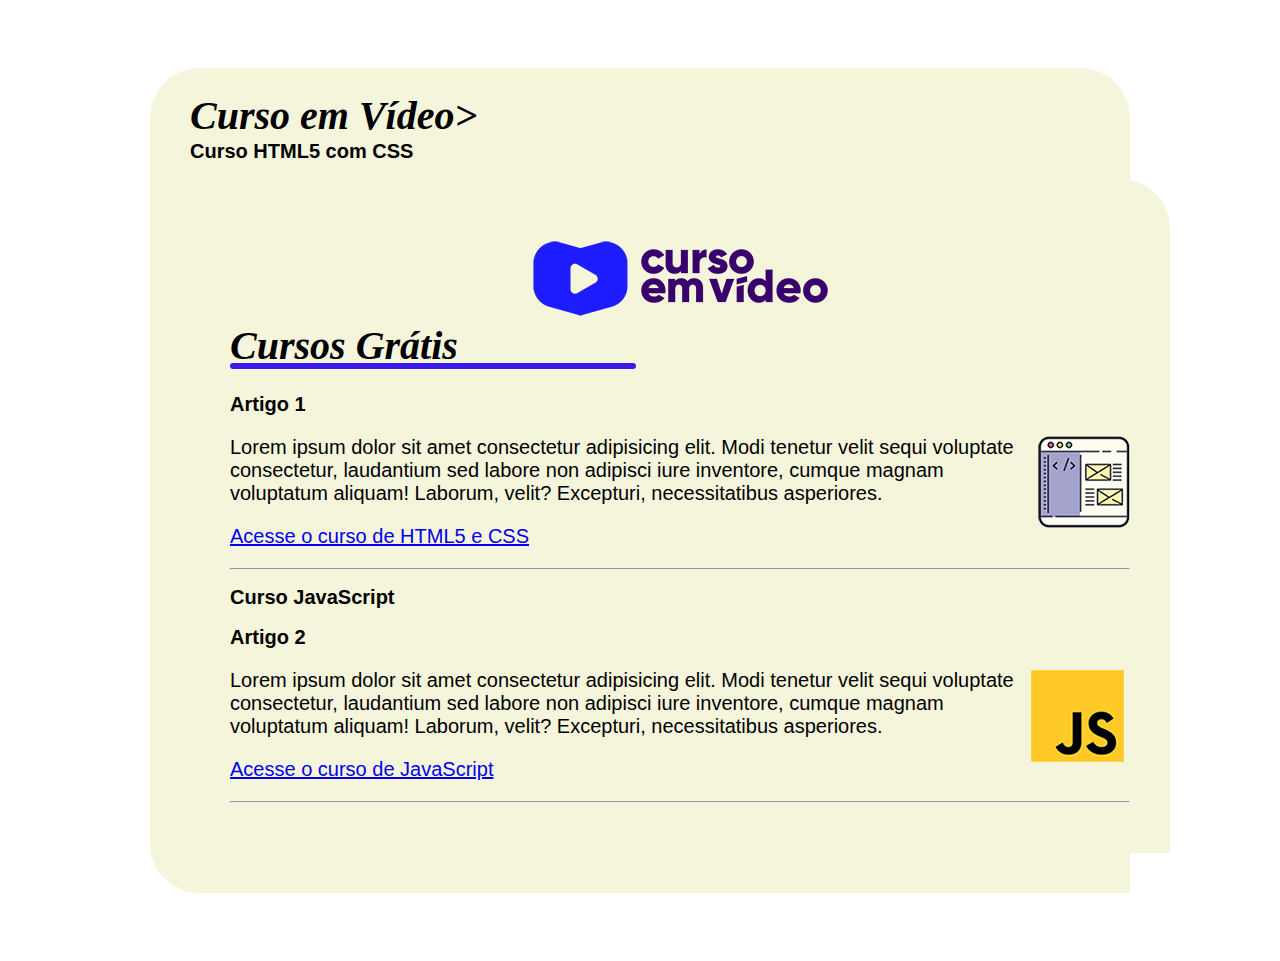
==== index.html @ b7093041 "Merge branch 'Design-Site' into new" ====
<!DOCTYPE html>
<html lang="en">
<head>
    <meta charset="UTF-8">
    <meta name="viewport" content="width=device-width, initial-scale=1.0">
    <title>Curso em Video</title>
    <!-- Estilo -->
    <link rel="stylesheet" href="style.css"> 
</head>
<body>
    <div id="corpo"><H1>Curso em Vídeo></video></H1>
        <article>
            <h2>Curso HTML5 com CSS</h2>
    <div id="corpo"><div id="header"><img src="assets/curso-em-video-cor.png" alt="Logo"></div><H1>Cursos Grátis</H1>
    <hr id="bar">
    <br>
        <article class="artigo">
            <h2>Artigo 1</h2>
            <img src="assets/curso-html-css.png" alt="html e css" class="lado">
            <p>Lorem ipsum dolor sit amet consectetur adipisicing elit. Modi tenetur velit sequi voluptate consectetur, laudantium sed labore non adipisci iure inventore, cumque magnam voluptatum aliquam! Laborum, velit? Excepturi, necessitatibus asperiores.</p>
            <p><a href="curso-html.html">Acesse o curso de HTML5 e CSS</a></p>
        </article>
        <hr>
        <article>
            <h2>Curso JavaScript</h2>
        <article class="artigo">
            <h2>Artigo 2</h2>
            <img src="assets/curso-javascript.png" alt="JavaScript" class="lado">
            <p>Lorem ipsum dolor sit amet consectetur adipisicing elit. Modi tenetur velit sequi voluptate consectetur, laudantium sed labore non adipisci iure inventore, cumque magnam voluptatum aliquam! Laborum, velit? Excepturi, necessitatibus asperiores.</p>
            <p><a href="curso-js.html">Acesse o curso de JavaScript</a></p>
        </article>
        <hr>
    </div>
</body>
</html>
---- style.css ----
*{
    font-family: Arial, Helvetica, sans-serif;
    font-size: 20px;
}

body{
    background-image: url("assets/pano-de-fundo-texturizado-de-parede-bege-solida.jpg");
    background-repeat: no-repeat;
    background-size: cover;
    display: flex;
    flex-wrap: wrap;
    justify-content: space-evenly;
    align-items: center;
    justify-items: center;
    padding-top: 3rem;
    padding-bottom: 3rem;
}
#corpo {
    width: 900px;
    background-color: beige;
    padding: 2rem;
    border-top-right-radius: 50px;
    border-bottom-left-radius: 50px;
    border-top-left-radius: 50px;
    
}

#corpo h1{
    
    font-family: Georgia, 'Times New Roman', Times, serif;
    font-style: italic;
    align-items: center;
    font-size: 40px;
    margin: 0;
    line-height: 15px;
    
}

#bar {
    width: 400px;
    position: absolute;
    border: 3px solid rgb(57, 26, 235);
    border-radius: 50px;
}


#header {
    display: flex;
    flex-wrap: wrap;
    justify-content: space-around;
    align-items: center;
    flex-direction: column;
    margin: 1rem;
}
img.lado {
    float: right;
}
main{
    background-color: beige;
    width: 700px;
    padding: 2rem;
    border-top-right-radius: 50px;
    border-bottom-left-radius: 50px;
    border-top-left-radius: 50px;
    display: flex;
    flex-direction: column;
    flex-wrap: wrap;

}

img.voltar{
    
    display: flex;
    
    
}
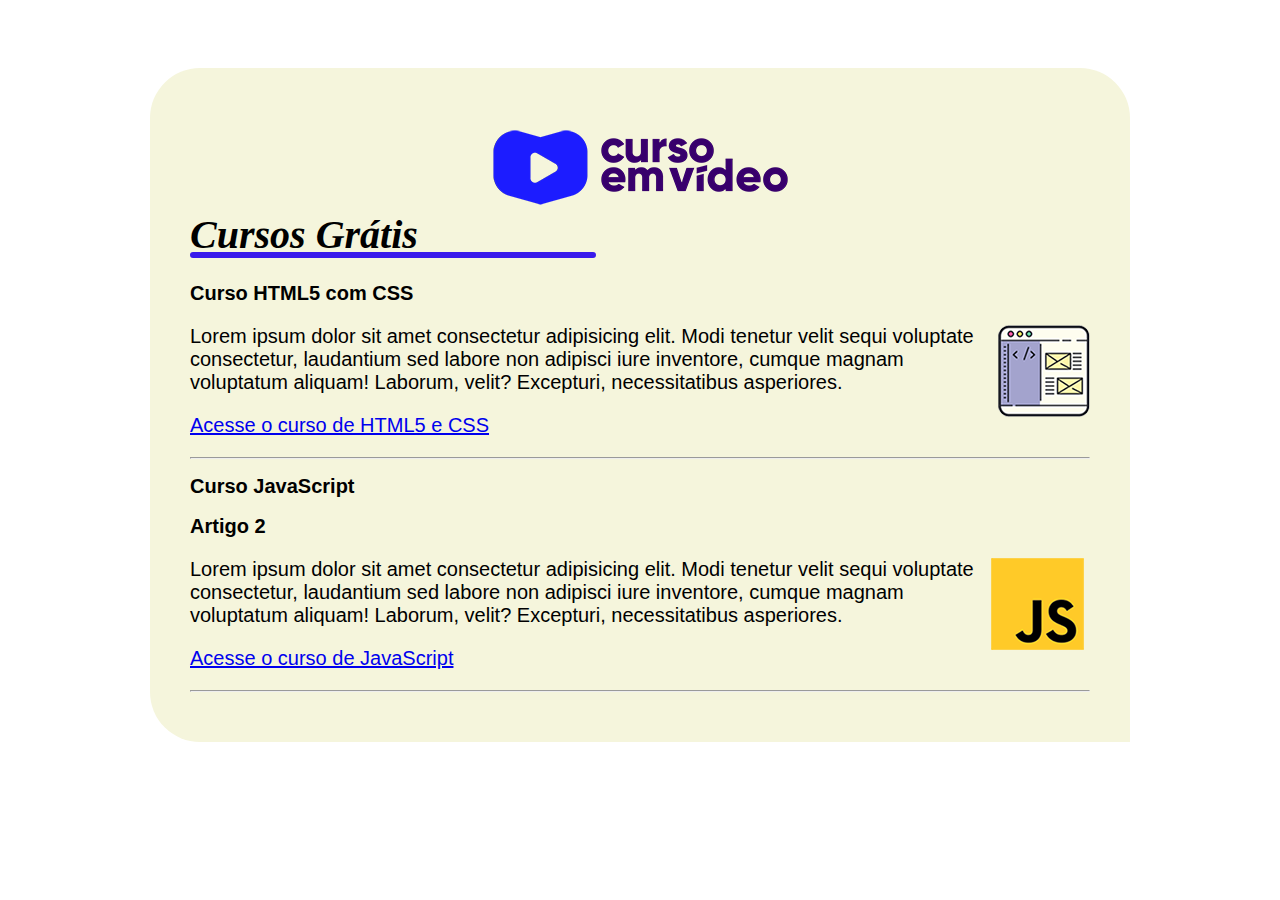
==== commit 21ea2908: "fimal changes" ====
--- a/index.html
+++ b/index.html
@@ -8,14 +8,12 @@
     <link rel="stylesheet" href="style.css"> 
 </head>
 <body>
-    <div id="corpo"><H1>Curso em Vídeo></video></H1>
-        <article>
-            <h2>Curso HTML5 com CSS</h2>
-    <div id="corpo"><div id="header"><img src="assets/curso-em-video-cor.png" alt="Logo"></div><H1>Cursos Grátis</H1>
+            
+    <div id="corpo"><div id="header"><img src="assets/curso-em-video-cor.png" alt="Logo"></div><H1 class="titulo">Cursos Grátis</H1>
     <hr id="bar">
     <br>
         <article class="artigo">
-            <h2>Artigo 1</h2>
+            <h2>Curso HTML5 com CSS</h2>
             <img src="assets/curso-html-css.png" alt="html e css" class="lado">
             <p>Lorem ipsum dolor sit amet consectetur adipisicing elit. Modi tenetur velit sequi voluptate consectetur, laudantium sed labore non adipisci iure inventore, cumque magnam voluptatum aliquam! Laborum, velit? Excepturi, necessitatibus asperiores.</p>
             <p><a href="curso-html.html">Acesse o curso de HTML5 e CSS</a></p>
--- a/style.css
+++ b/style.css
@@ -27,10 +27,7 @@
 
 #corpo h1{
     
-    font-family: Georgia, 'Times New Roman', Times, serif;
-    font-style: italic;
     align-items: center;
-    font-size: 40px;
     margin: 0;
     line-height: 15px;
     
@@ -51,6 +48,7 @@
     align-items: center;
     flex-direction: column;
     margin: 1rem;
+   
 }
 img.lado {
     float: right;
@@ -71,6 +69,11 @@
 img.voltar{
     
     display: flex;
-    
+}
+
+.titulo{
+    font-family: Georgia, 'Times New Roman', Times, serif;
+    font-style: italic;
+    font-size: 40px;
     
 }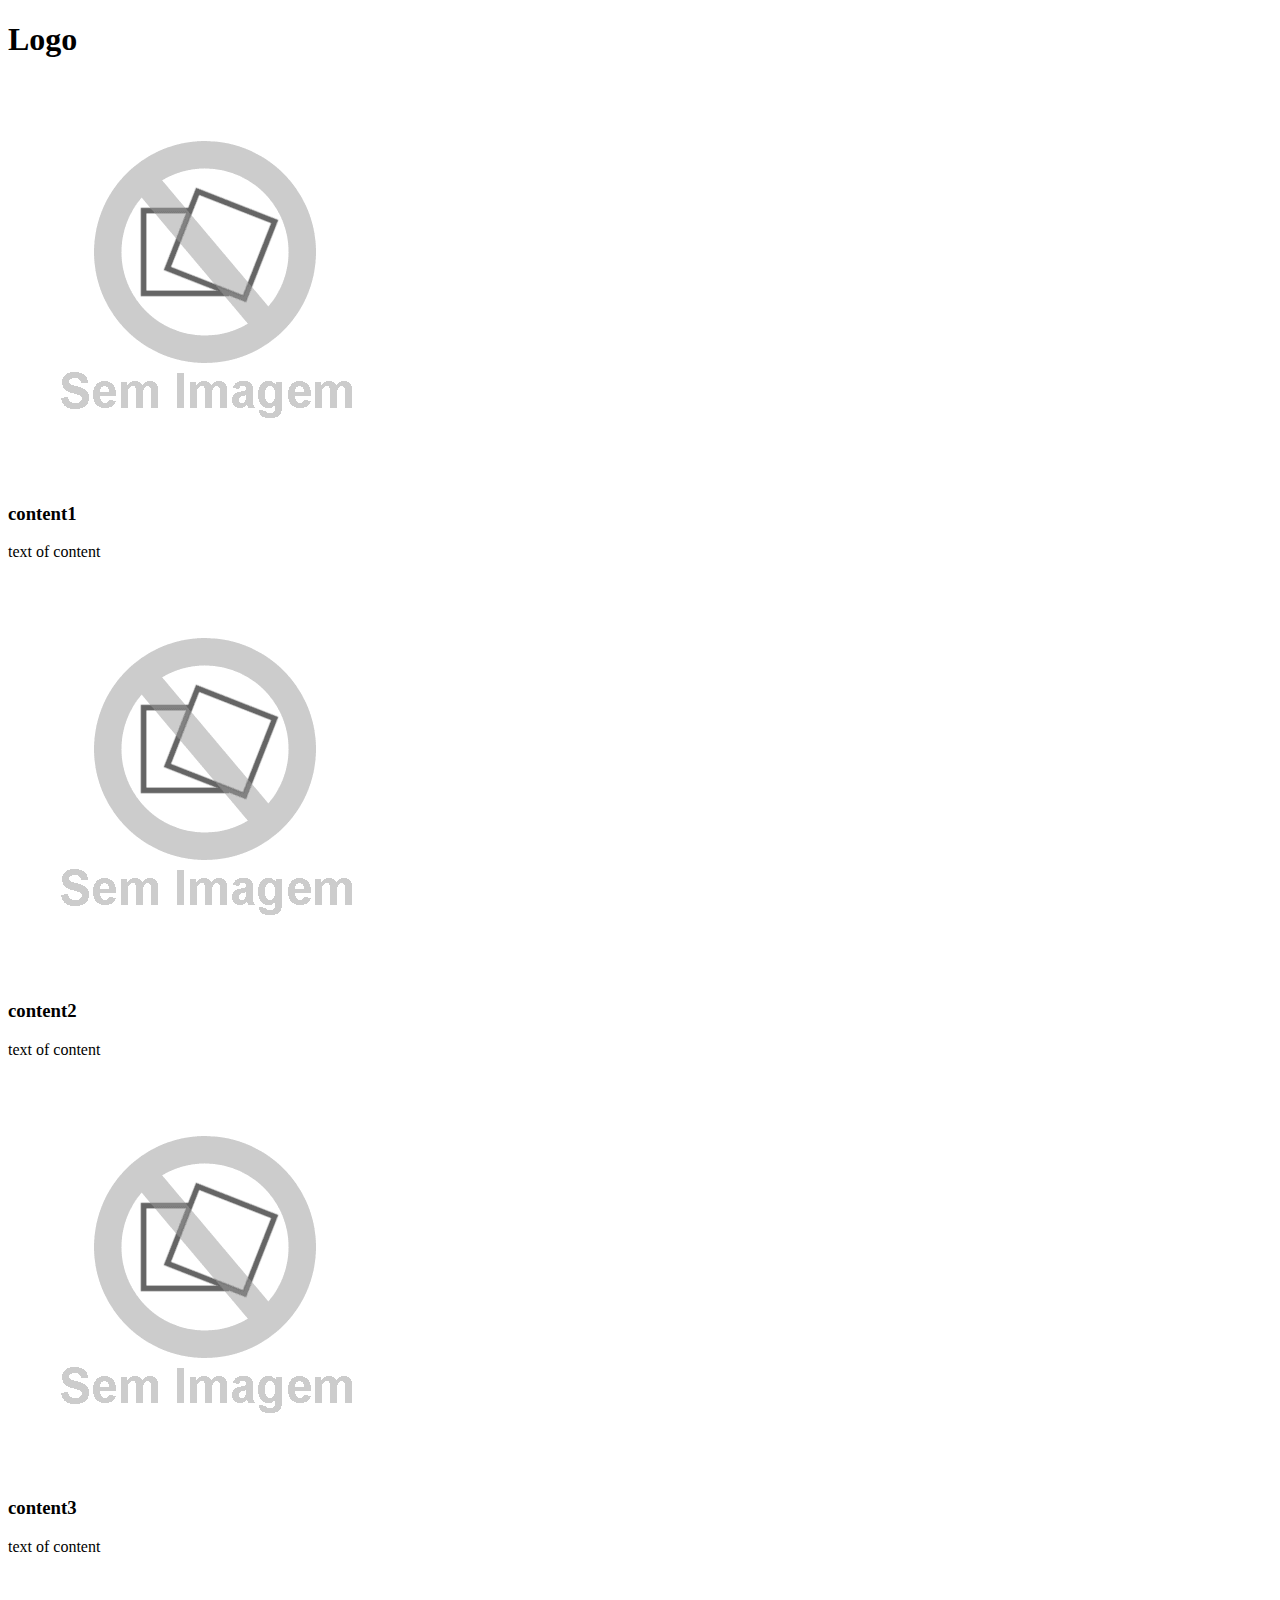
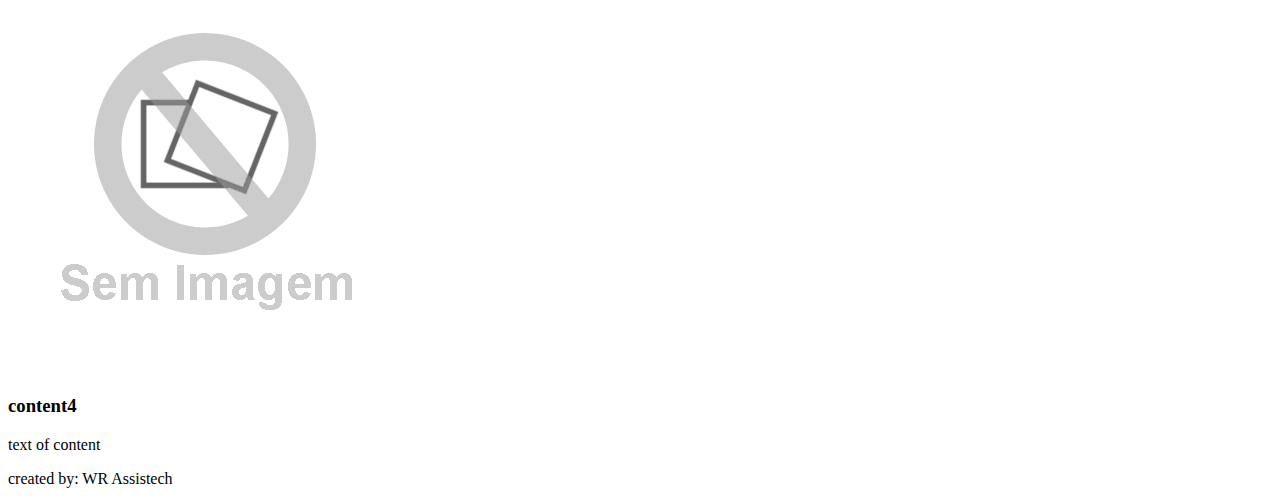
==== commit f476faa4: "ResetSite" ====
--- a/index.html
+++ b/index.html
@@ -3,31 +3,44 @@
 <head>
     <meta charset="UTF-8">
     <meta name="viewport" content="width=device-width, initial-scale=1.0">
-    <title>Curso em Video</title>
-    <!-- Estilo -->
-    <link rel="stylesheet" href="style.css"> 
+    <title>Document</title>
 </head>
 <body>
+    <div id="header">
+        <h1>Logo</h1>
+    </div>
+    <div id="page-content">
+        <div id="part1">
             
-    <div id="corpo"><div id="header"><img src="assets/curso-em-video-cor.png" alt="Logo"></div><H1 class="titulo">Cursos Grátis</H1>
-    <hr id="bar">
-    <br>
-        <article class="artigo">
-            <h2>Curso HTML5 com CSS</h2>
-            <img src="assets/curso-html-css.png" alt="html e css" class="lado">
-            <p>Lorem ipsum dolor sit amet consectetur adipisicing elit. Modi tenetur velit sequi voluptate consectetur, laudantium sed labore non adipisci iure inventore, cumque magnam voluptatum aliquam! Laborum, velit? Excepturi, necessitatibus asperiores.</p>
-            <p><a href="curso-html.html">Acesse o curso de HTML5 e CSS</a></p>
-        </article>
-        <hr>
-        <article>
-            <h2>Curso JavaScript</h2>
-        <article class="artigo">
-            <h2>Artigo 2</h2>
-            <img src="assets/curso-javascript.png" alt="JavaScript" class="lado">
-            <p>Lorem ipsum dolor sit amet consectetur adipisicing elit. Modi tenetur velit sequi voluptate consectetur, laudantium sed labore non adipisci iure inventore, cumque magnam voluptatum aliquam! Laborum, velit? Excepturi, necessitatibus asperiores.</p>
-            <p><a href="curso-js.html">Acesse o curso de JavaScript</a></p>
-        </article>
-        <hr>
+        </div>
+        <div id="part2">
+            <div class="content-part2">
+                <img src="assets/sem.jpg.gif" alt="content image">
+                <h3>content1</h3>
+                <p>text of content</p>
+            </div>
+            <div class="content-part2">
+                <img src="assets/sem.jpg.gif" alt="content image">
+                <h3>content2</h3>
+                <p>text of content</p>
+            </div>
+            <div class="content-part2">
+                <img src="assets/sem.jpg.gif" alt="content image">
+                <h3>content3</h3>
+                <p>text of content</p>
+            </div>
+            <div class="content-part2">
+                <img src="assets/sem.jpg.gif" alt="content image">
+                <h3>content4</h3>
+                <p>text of content</p>
+            </div>
+        </div>
+        <div id="part3">
+
+        </div>
+        <div id="rodape">
+            <p>created by: WR Assistech</p>
+        </div>
     </div>
 </body>
 </html>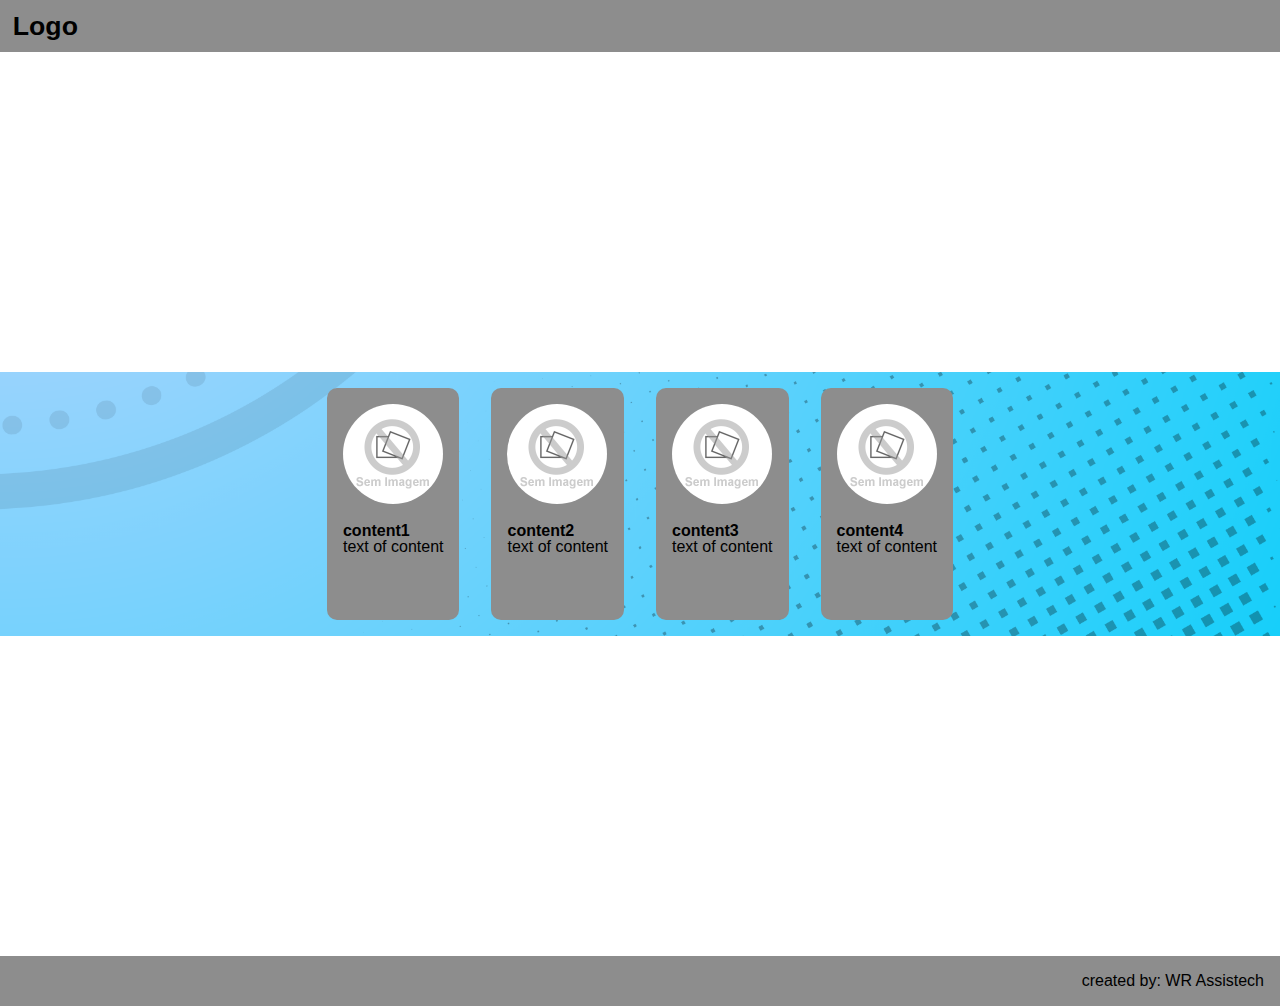
==== commit acaf0fac: "Finalizado design da página v1" ====
--- a/index.html
+++ b/index.html
@@ -4,6 +4,7 @@
     <meta charset="UTF-8">
     <meta name="viewport" content="width=device-width, initial-scale=1.0">
     <title>Document</title>
+    <link rel="stylesheet" href="style.css">
 </head>
 <body>
     <div id="header">
@@ -11,7 +12,7 @@
     </div>
     <div id="page-content">
         <div id="part1">
-            
+
         </div>
         <div id="part2">
             <div class="content-part2">
--- a/style.css
+++ b/style.css
@@ -0,0 +1,79 @@
+*{
+    font-family: Arial, Helvetica, sans-serif;
+    font-size: 20px;
+    margin: 0;
+    padding: 0;
+    line-height: 1;
+    font-size: 12pt;
+}
+
+body {
+    background-image: url("assets/backgroundBlue.png");
+    background-attachment: fixed;
+    background-size: cover;
+}
+
+#header{
+    background-color: #8d8d8d;
+    padding: 1vw;
+}
+
+#header h1{
+    font-size: 20pt;
+    font-family: 'Trebuchet MS', 'Lucida Sans Unicode', 'Lucida Grande', 'Lucida Sans', Arial, sans-serif;
+}
+
+#page-content{
+    display: flex;
+    flex-direction: column;
+    align-items: center;
+}
+
+/* Primeira parte da página */
+#part1{
+    height: 20rem;
+    width: 100%;
+    background-color: #ffffff;
+}
+
+/* Segunda parte da página */
+#part2{
+    display: flex;
+    
+}
+
+.content-part2{
+    background-color: #8d8d8d;
+    border-radius: 10px;
+    padding: 1rem;
+    margin: 1rem;
+    height: 200px;
+}
+
+.content-part2 img{
+    height: 100px;
+    border-radius: 50%;
+    margin-bottom: 1rem;
+}
+
+/* Terceira parte da Página */
+#part3{
+    background-color: #ffffff;
+    height: 20rem;
+    width: 100%;
+}
+
+/* Rodapé da página */
+#rodape{
+    background-color: #8d8d8d;
+    width: 100%;
+    height: 50px;
+    display: flex;
+    flex-direction: row-reverse;
+    align-items: center;
+
+}
+
+#rodape p{
+    padding-right: 1rem;
+}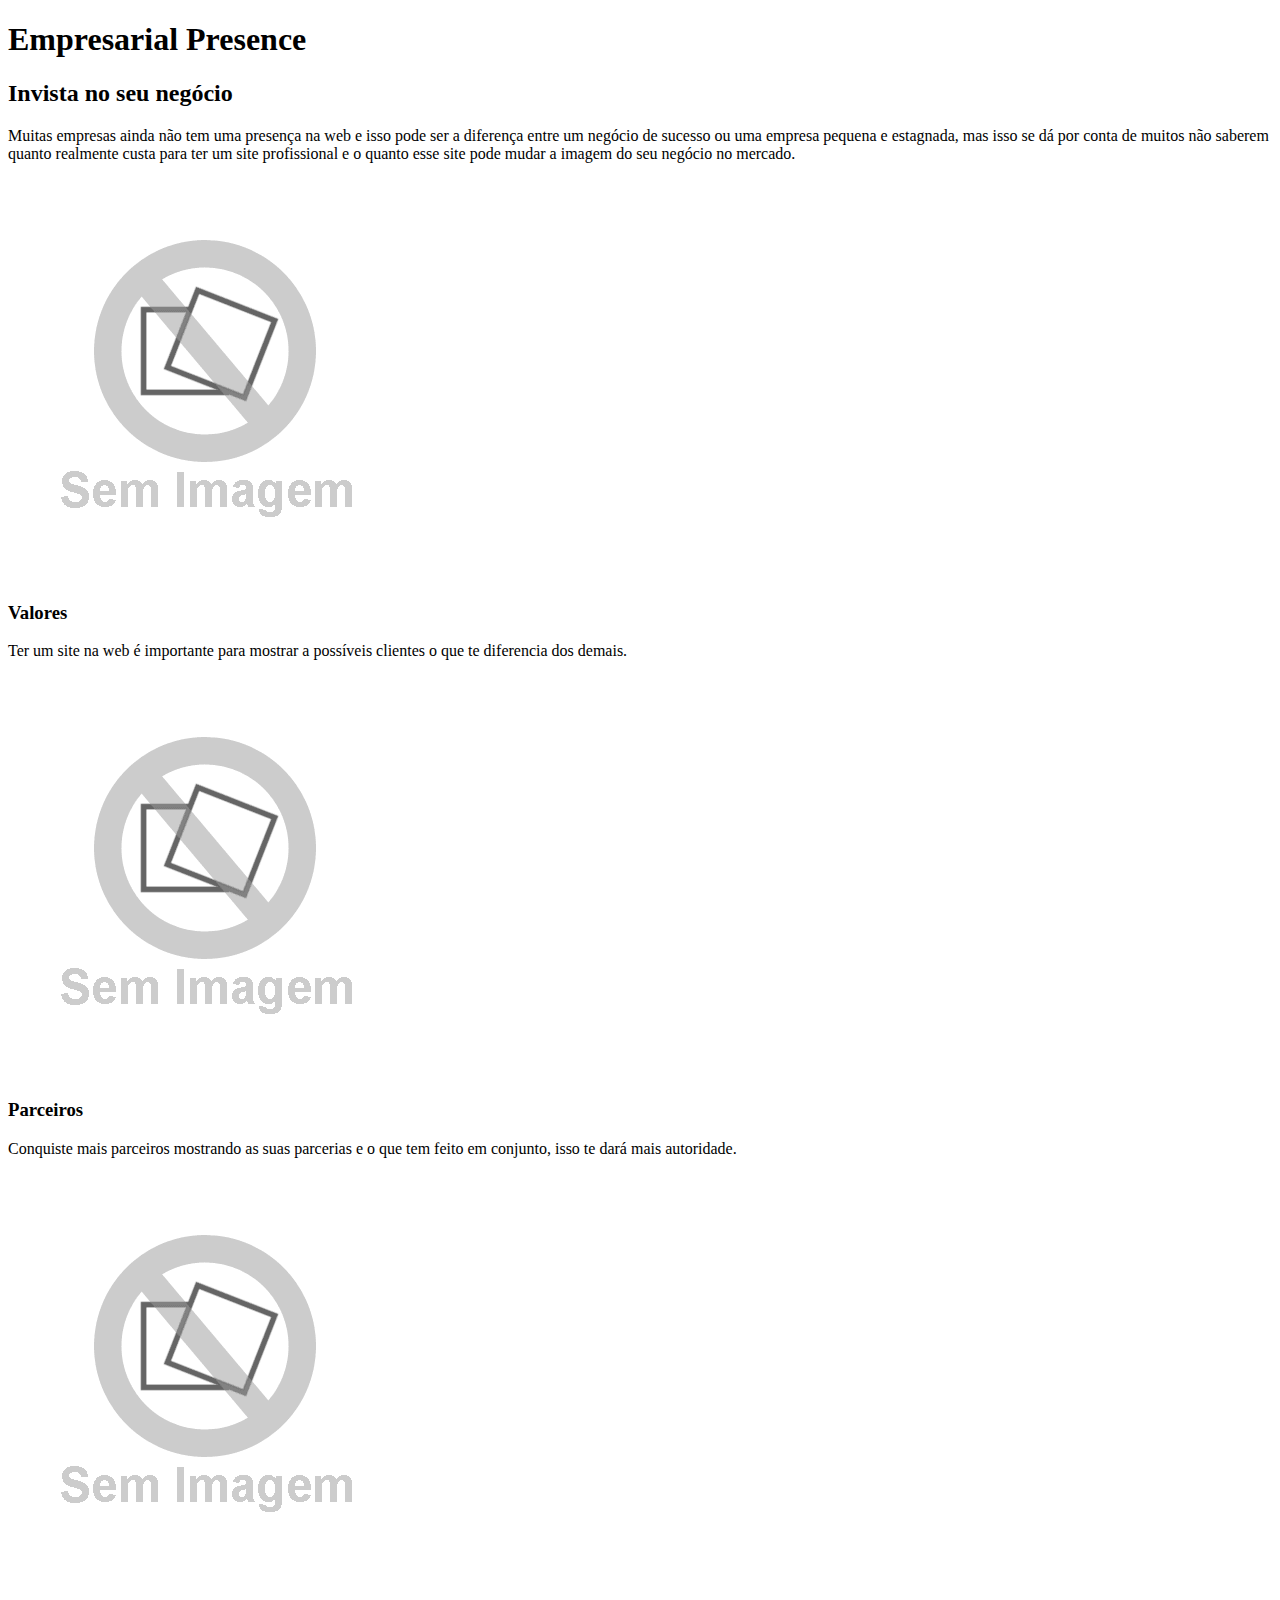
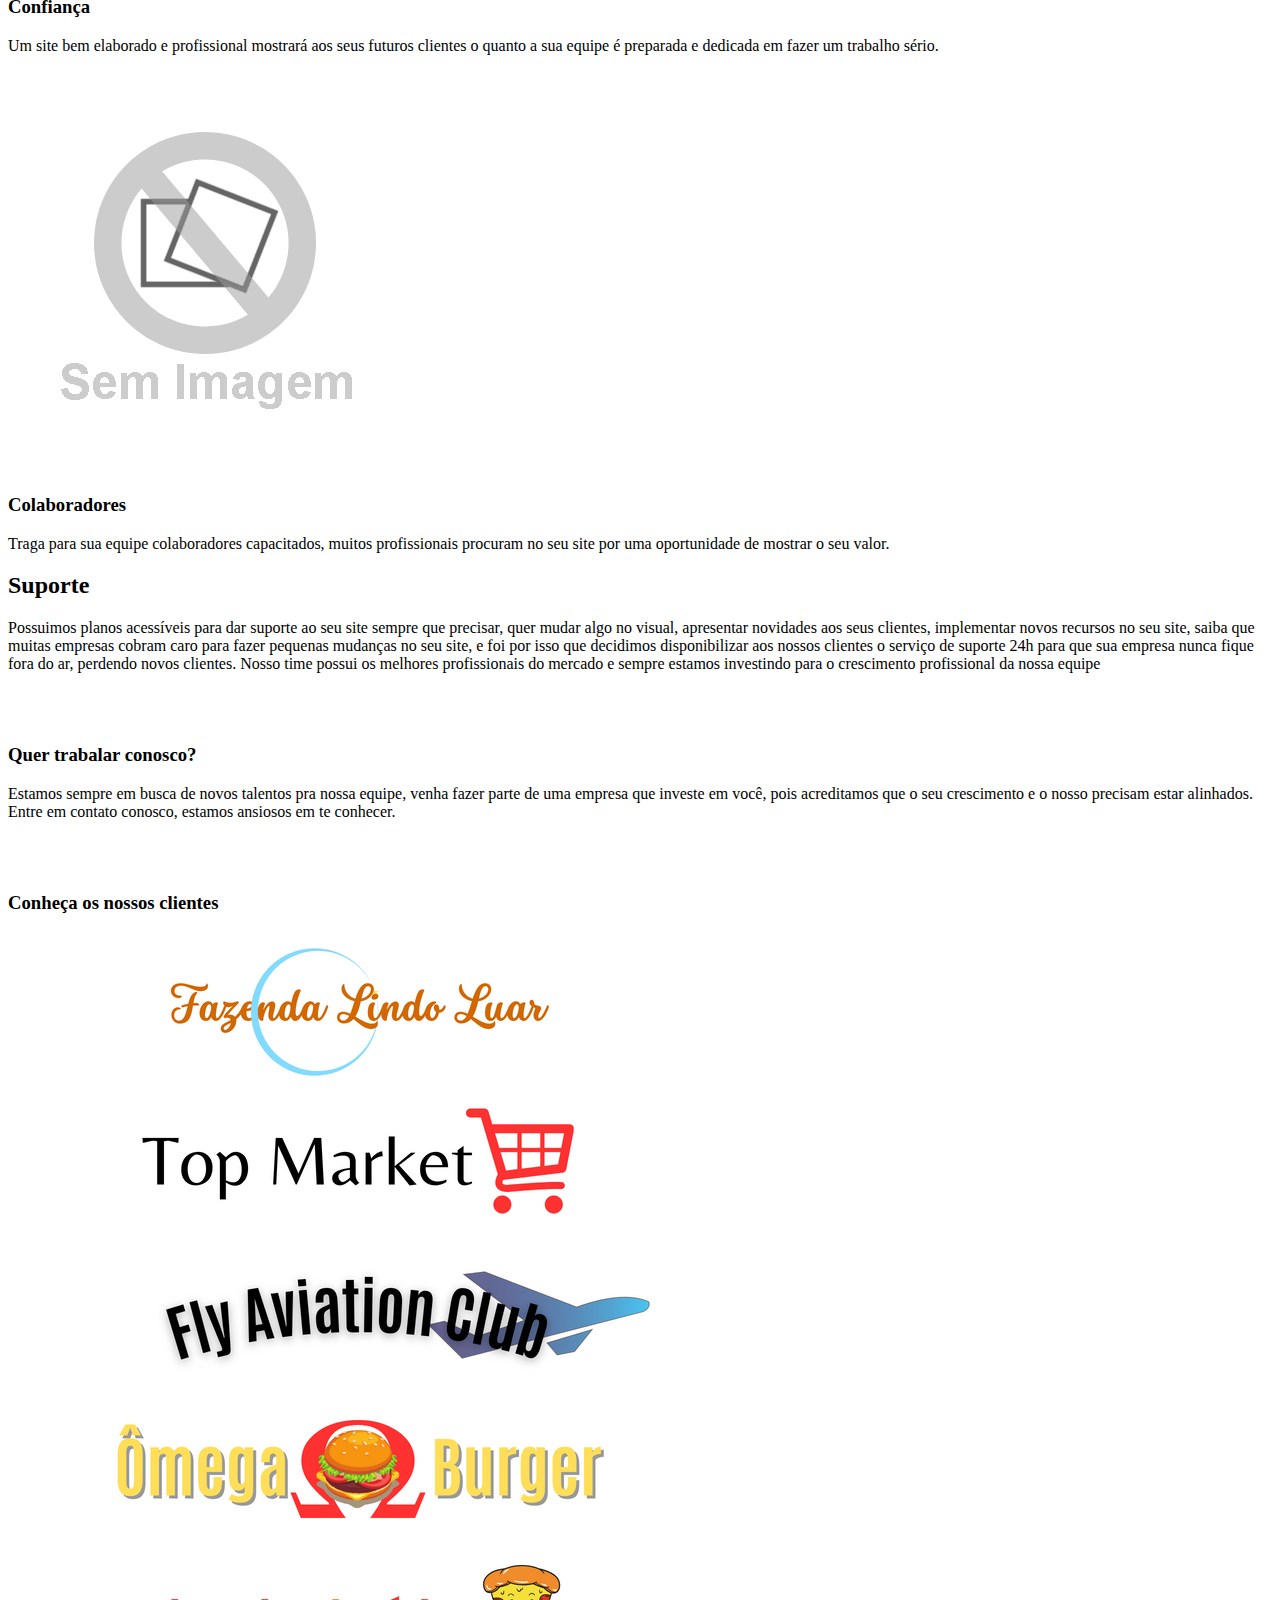
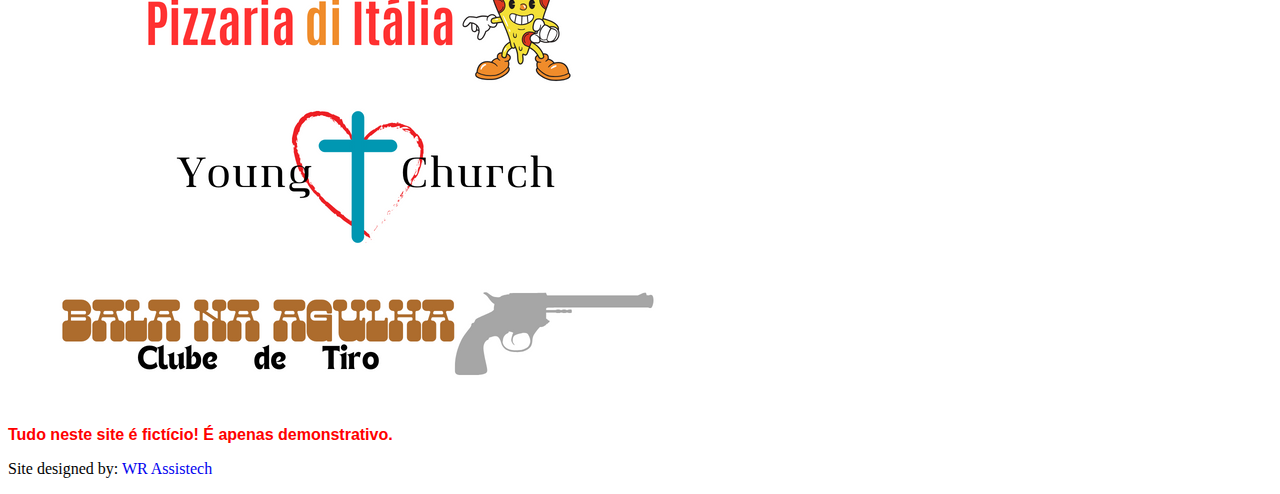
==== commit a04ac1ea: "Conteúdo do site finalizado v1" ====
--- a/index.html
+++ b/index.html
@@ -1,46 +1,60 @@
 <!DOCTYPE html>
-<html lang="en">
+<html lang="pt-br">
 <head>
     <meta charset="UTF-8">
     <meta name="viewport" content="width=device-width, initial-scale=1.0">
-    <title>Document</title>
-    <link rel="stylesheet" href="style.css">
+    <title>Empresarial Presence</title>
 </head>
 <body>
     <div id="header">
-        <h1>Logo</h1>
+        <h1>Empresarial Presence</h1>
     </div>
     <div id="page-content">
         <div id="part1">
-
+            <h2>Invista no seu negócio</h2>
+            <p>Muitas empresas ainda não tem uma presença na web e isso pode ser a diferença entre um negócio de sucesso ou uma empresa pequena e estagnada, mas isso se dá por conta de muitos não saberem quanto realmente custa para ter um site profissional e o quanto esse site pode mudar a imagem do seu negócio no mercado.</p>
         </div>
         <div id="part2">
             <div class="content-part2">
                 <img src="assets/sem.jpg.gif" alt="content image">
-                <h3>content1</h3>
-                <p>text of content</p>
+                <h3>Valores</h3>
+                <p>Ter um site na web é importante para mostrar a possíveis clientes o que te diferencia dos demais.</p>
             </div>
             <div class="content-part2">
                 <img src="assets/sem.jpg.gif" alt="content image">
-                <h3>content2</h3>
-                <p>text of content</p>
+                <h3>Parceiros</h3>
+                <p>Conquiste mais parceiros mostrando as suas parcerias e o que tem feito em conjunto, isso te dará mais autoridade.</p>
             </div>
             <div class="content-part2">
                 <img src="assets/sem.jpg.gif" alt="content image">
-                <h3>content3</h3>
-                <p>text of content</p>
+                <h3>Confiança</h3>
+                <p>Um site bem elaborado e profissional mostrará aos seus futuros clientes o quanto a sua equipe é preparada e dedicada em fazer um trabalho sério.</p>
             </div>
             <div class="content-part2">
                 <img src="assets/sem.jpg.gif" alt="content image">
-                <h3>content4</h3>
-                <p>text of content</p>
+                <h3>Colaboradores</h3>
+                <p>Traga para sua equipe colaboradores capacitados, muitos profissionais procuram no seu site por uma oportunidade de mostrar o seu valor.</p>
             </div>
         </div>
         <div id="part3">
-
+            <h2>Suporte</h2>
+            <p>Possuimos planos acessíveis para dar suporte ao seu site sempre que precisar, quer mudar algo no visual, apresentar novidades aos seus clientes, implementar novos recursos no seu site, saiba que muitas empresas cobram caro para fazer pequenas mudanças no seu site, e foi por isso que decidimos disponibilizar aos nossos clientes o serviço de suporte 24h para que sua empresa nunca fique fora do ar, perdendo novos clientes. Nosso time possui os melhores profissionais do mercado e sempre estamos investindo para o crescimento profissional da nossa equipe</p>
+            <br><br>
+            <h3>Quer trabalar conosco?</h3>
+            <p>Estamos sempre em busca de novos talentos pra nossa equipe, venha fazer parte de uma empresa que investe em você, pois acreditamos que o seu crescimento e o nosso precisam estar alinhados. Entre em contato conosco, estamos ansiosos em te conhecer.</p>
+            <br><br>
+            <h3>Conheça os nossos clientes</h3>
+            <img src="assets/1.png" alt="cliente1">
+            <img src="assets/2.png" alt="cliente1">
+            <img src="assets/3.png" alt="cliente1">
+            <img src="assets/4.png" alt="cliente1">
+            <img src="assets/5.png" alt="cliente1">
+            <img src="assets/6.png" alt="cliente1">
+            <img src="assets/7.png" alt="cliente1">
         </div>
         <div id="rodape">
-            <p>created by: WR Assistech</p>
+            <p style="font-style: normal; font: 1em sans-serif; color: red; font-weight: bold;">Tudo neste site é fictício! É apenas demonstrativo.</p>
+            <p>Site designed by: <a href="https://wrassistech.com.br" style="text-decoration: none;">WR Assistech</a></p>
         </div>
     </div>
 </body>
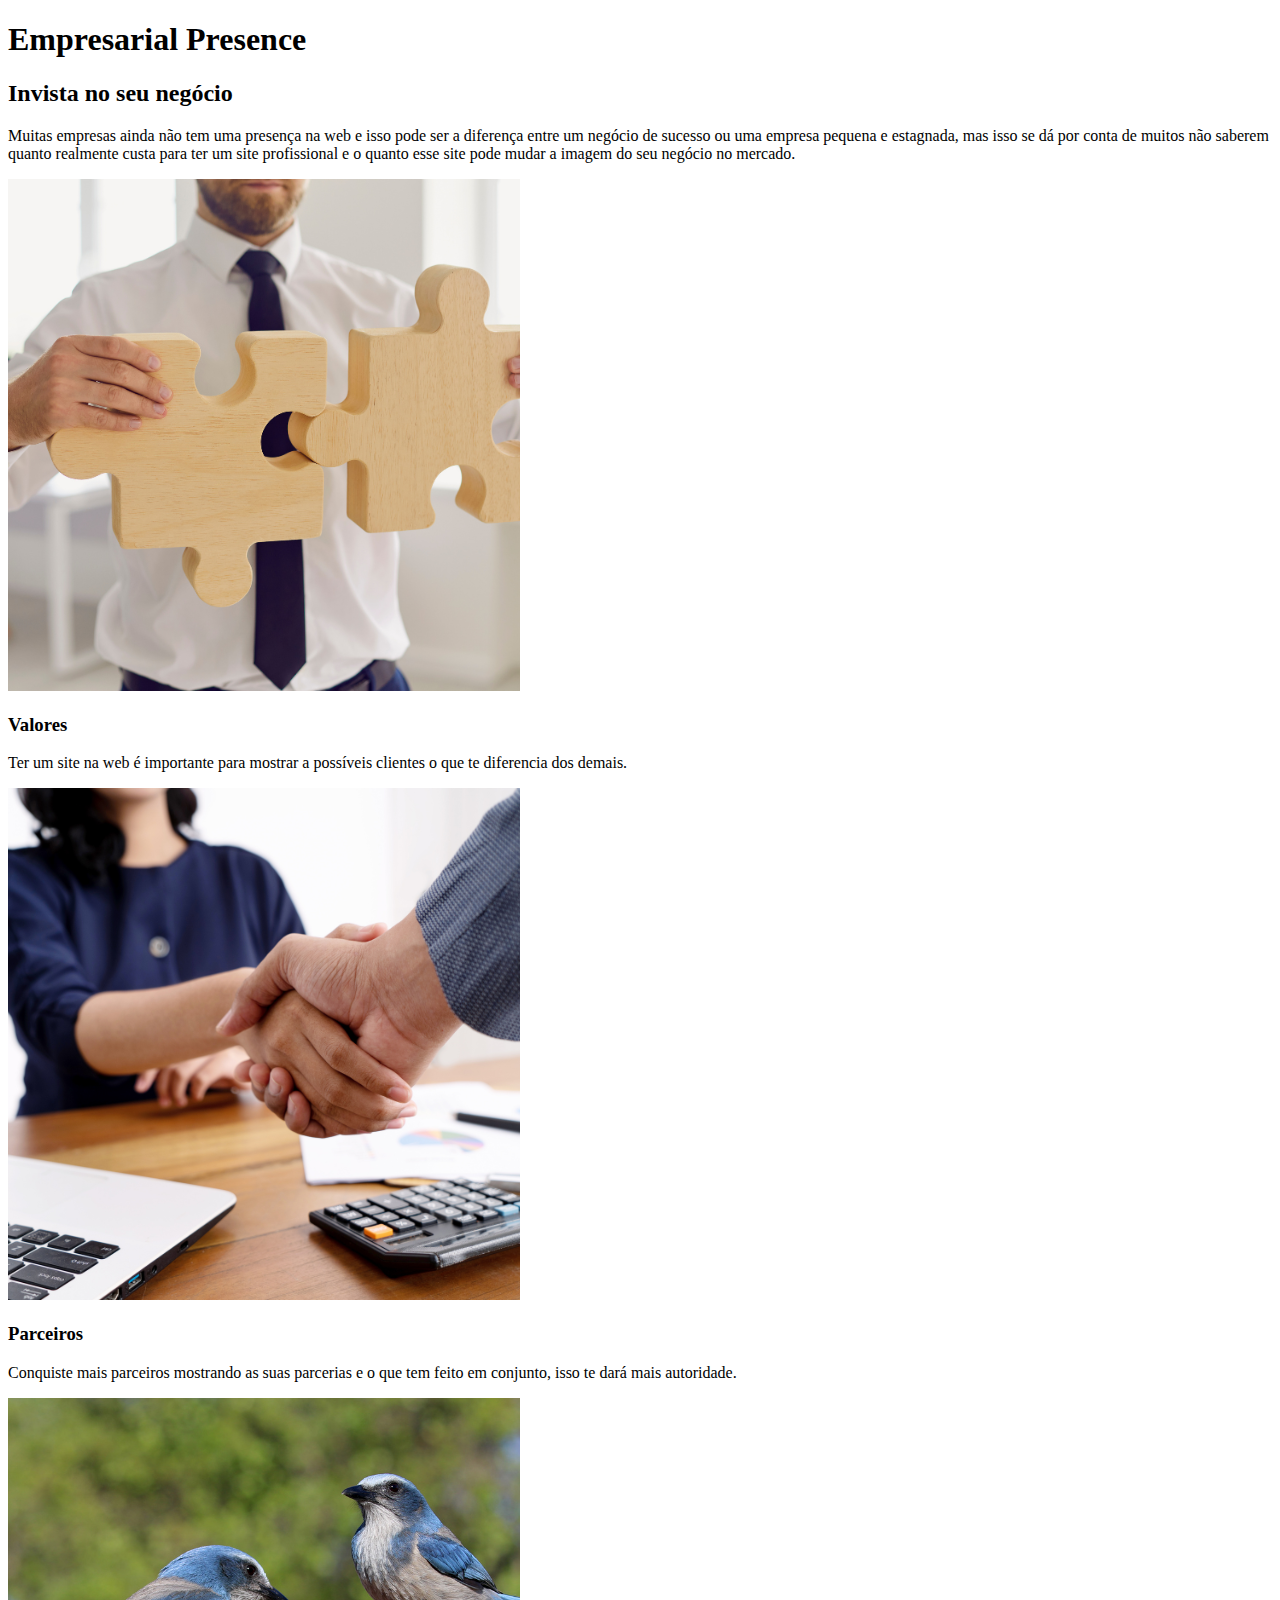
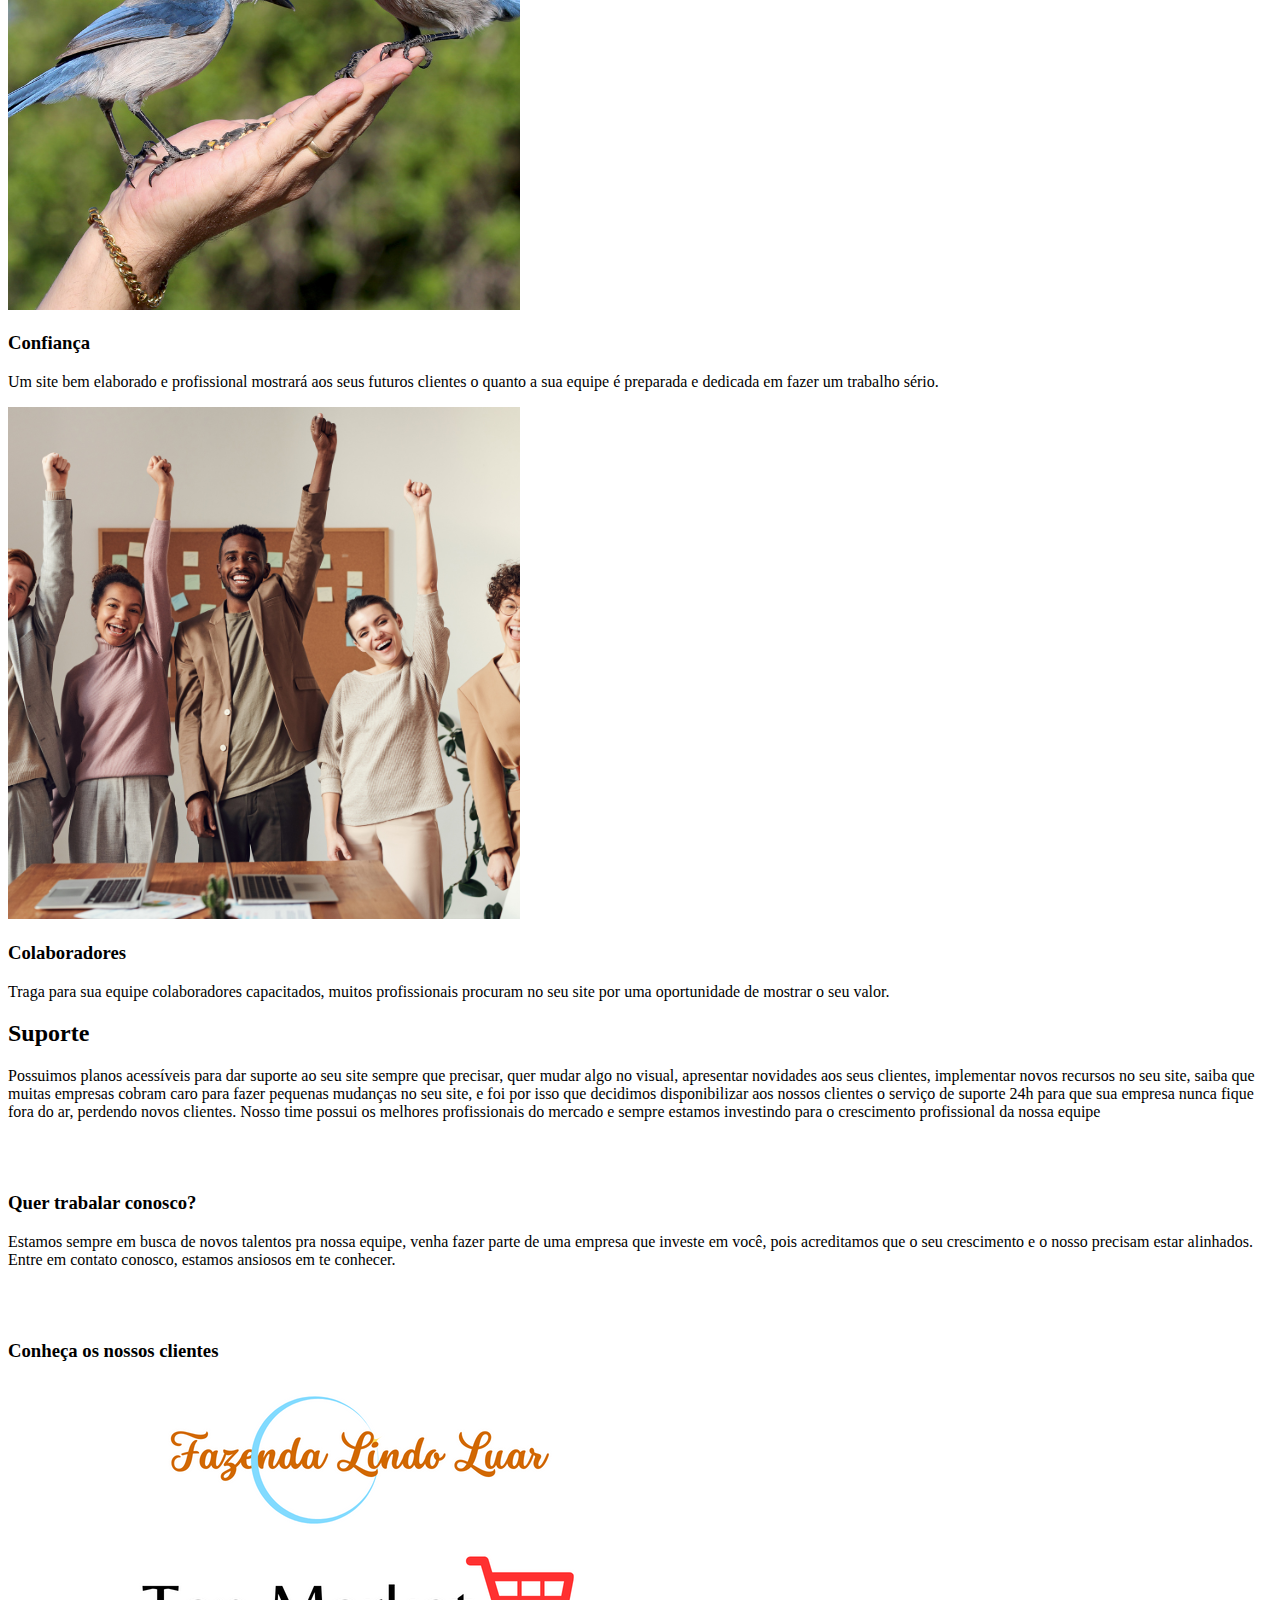
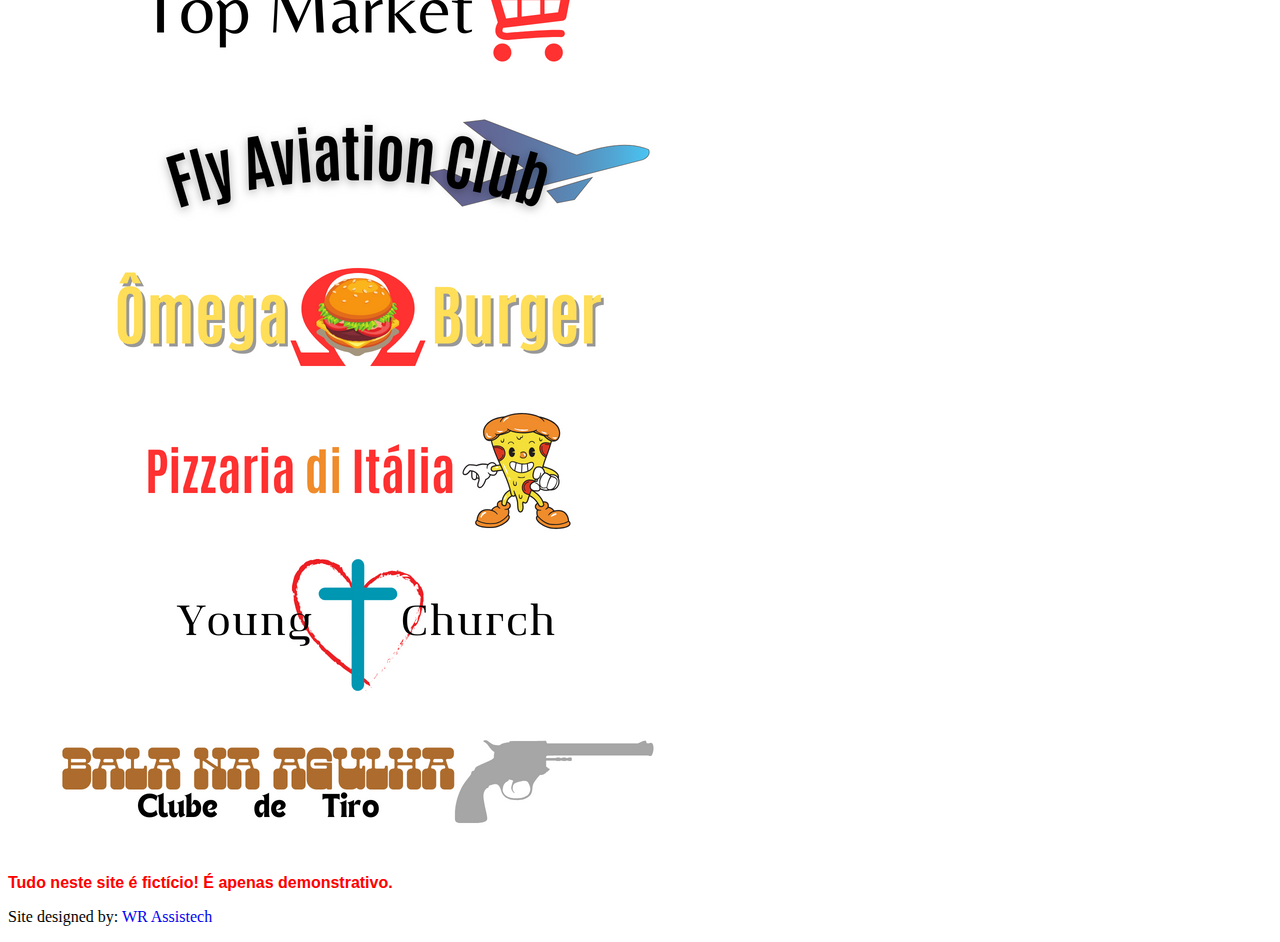
==== commit eaf48646: "adição de imagens na part2" ====
--- a/index.html
+++ b/index.html
@@ -16,22 +16,22 @@
         </div>
         <div id="part2">
             <div class="content-part2">
-                <img src="assets/sem.jpg.gif" alt="content image">
+                <img src="assets/ci1.png" alt="Valores">
                 <h3>Valores</h3>
                 <p>Ter um site na web é importante para mostrar a possíveis clientes o que te diferencia dos demais.</p>
             </div>
             <div class="content-part2">
-                <img src="assets/sem.jpg.gif" alt="content image">
+                <img src="assets/ci2.png" alt="Parceiros">
                 <h3>Parceiros</h3>
                 <p>Conquiste mais parceiros mostrando as suas parcerias e o que tem feito em conjunto, isso te dará mais autoridade.</p>
             </div>
             <div class="content-part2">
-                <img src="assets/sem.jpg.gif" alt="content image">
+                <img src="assets/ci3.png" alt="Confiança">
                 <h3>Confiança</h3>
                 <p>Um site bem elaborado e profissional mostrará aos seus futuros clientes o quanto a sua equipe é preparada e dedicada em fazer um trabalho sério.</p>
             </div>
             <div class="content-part2">
-                <img src="assets/sem.jpg.gif" alt="content image">
+                <img src="assets/ci4.png" alt="Colaboradores">
                 <h3>Colaboradores</h3>
                 <p>Traga para sua equipe colaboradores capacitados, muitos profissionais procuram no seu site por uma oportunidade de mostrar o seu valor.</p>
             </div>
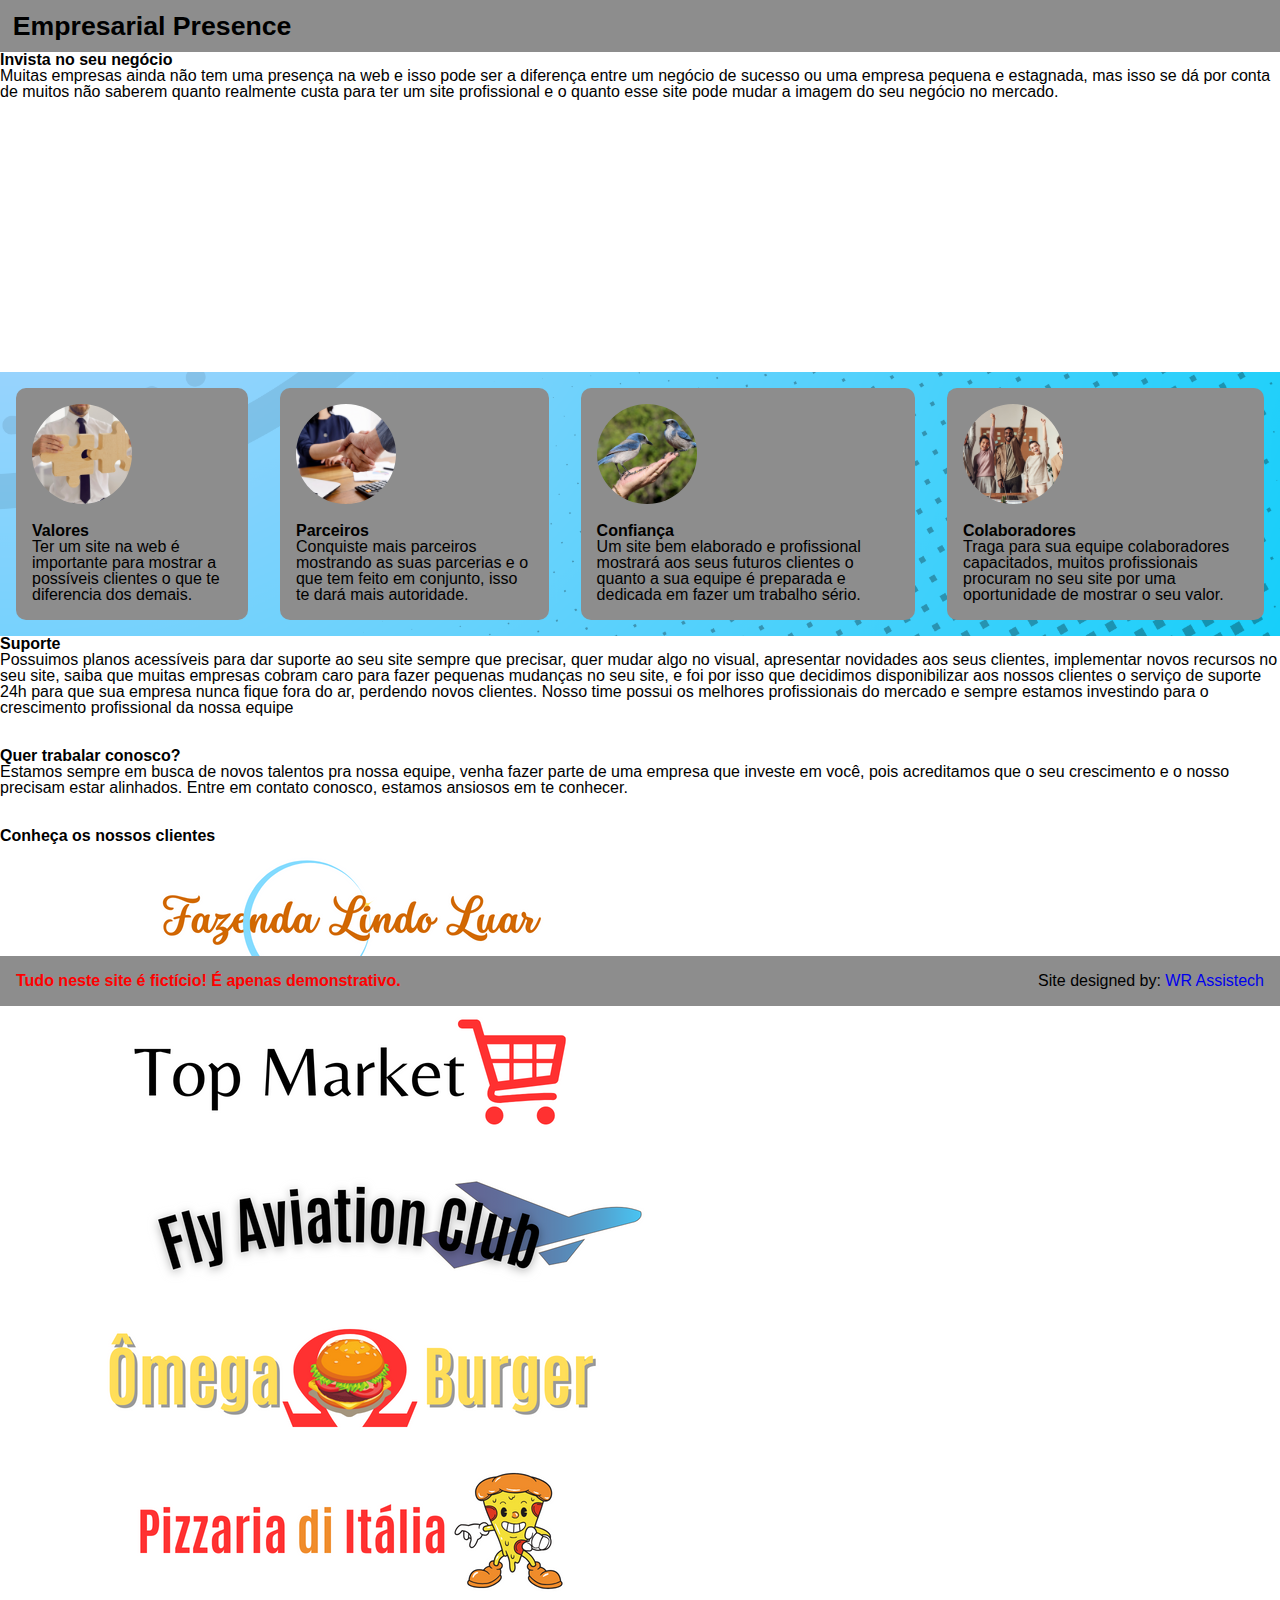
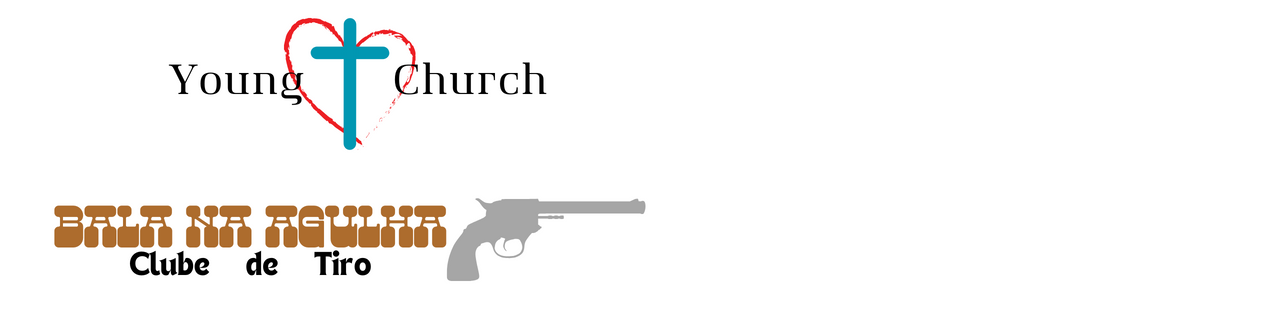
==== commit 7a87141a: "Merge branch 'CSS'" ====
--- a/index.html
+++ b/index.html
@@ -4,6 +4,7 @@
     <meta charset="UTF-8">
     <meta name="viewport" content="width=device-width, initial-scale=1.0">
     <title>Empresarial Presence</title>
+    <link rel="stylesheet" href="style.css">
 </head>
 <body>
     <div id="header">
--- a/style.css
+++ b/style.css
@@ -0,0 +1,81 @@
+*{
+    font-family: Arial, Helvetica, sans-serif;
+    font-size: 20px;
+    margin: 0;
+    padding: 0;
+    line-height: 1;
+    font-size: 12pt;
+}
+
+body {
+    background-image: url("assets/backgroundBlue.png");
+    background-attachment: fixed;
+    background-size: cover;
+}
+
+#header{
+    background-color: #8d8d8d;
+    padding: 1vw;
+}
+
+#header h1{
+    font-size: 20pt;
+    font-family: 'Trebuchet MS', 'Lucida Sans Unicode', 'Lucida Grande', 'Lucida Sans', Arial, sans-serif;
+}
+
+#page-content{
+    display: flex;
+    flex-direction: column;
+    align-items: center;
+}
+
+/* Primeira parte da página */
+#part1{
+    height: 20rem;
+    width: 100%;
+    background-color: #ffffff;
+}
+
+/* Segunda parte da página */
+#part2{
+    display: flex;
+    
+}
+
+.content-part2{
+    background-color: #8d8d8d;
+    border-radius: 10px;
+    padding: 1rem;
+    margin: 1rem;
+    height: 200px;
+}
+
+.content-part2 img{
+    height: 100px;
+    border-radius: 50%;
+    margin-bottom: 1rem;
+}
+
+/* Terceira parte da Página */
+#part3{
+    background-color: #ffffff;
+    height: 20rem;
+    width: 100%;
+}
+
+/* Rodapé da página */
+#rodape{
+    background-color: #8d8d8d;
+    width: 100%;
+    height: 50px;
+    display: flex;
+    justify-content: space-between;
+    flex-direction: row;
+    align-items: center;
+
+}
+
+#rodape p{
+    padding-right: 1rem;
+    padding-left: 1rem;
+}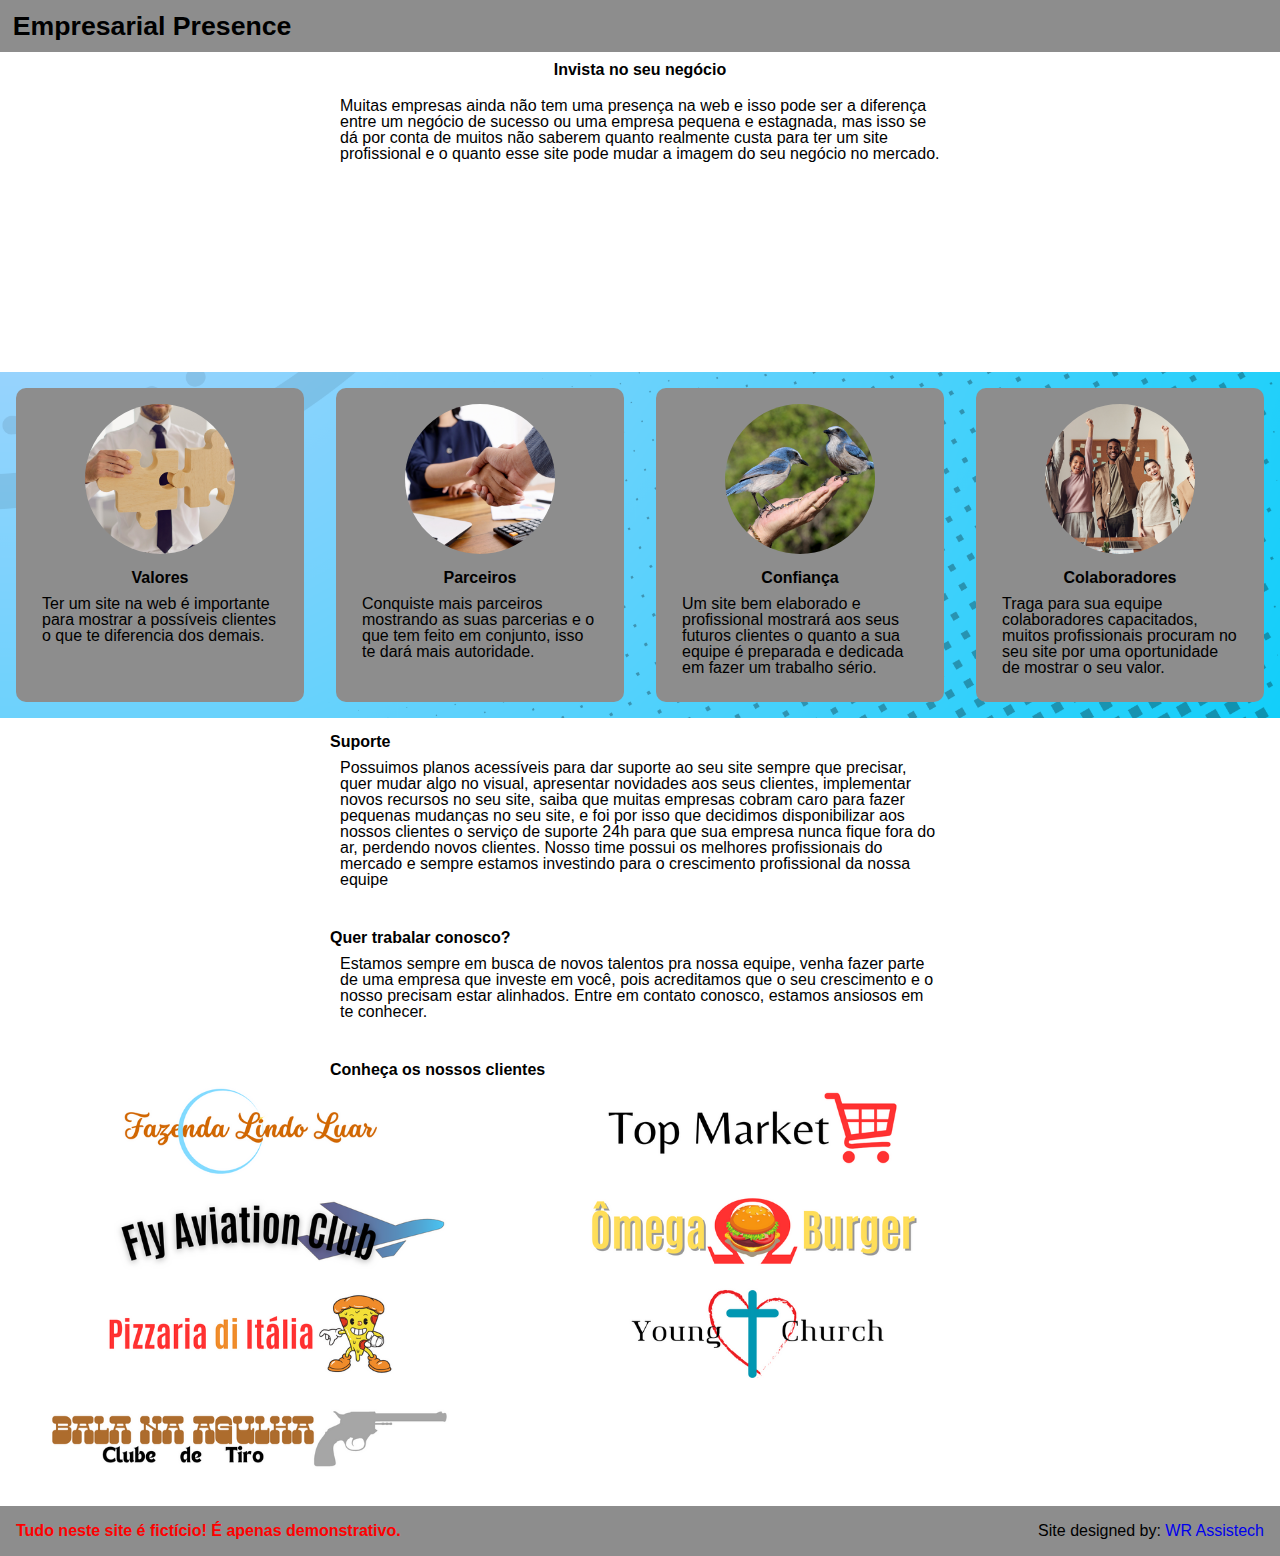
==== commit 2b6102e7: "correção de bugs" ====
--- a/index.html
+++ b/index.html
@@ -38,20 +38,24 @@
             </div>
         </div>
         <div id="part3">
-            <h2>Suporte</h2>
-            <p>Possuimos planos acessíveis para dar suporte ao seu site sempre que precisar, quer mudar algo no visual, apresentar novidades aos seus clientes, implementar novos recursos no seu site, saiba que muitas empresas cobram caro para fazer pequenas mudanças no seu site, e foi por isso que decidimos disponibilizar aos nossos clientes o serviço de suporte 24h para que sua empresa nunca fique fora do ar, perdendo novos clientes. Nosso time possui os melhores profissionais do mercado e sempre estamos investindo para o crescimento profissional da nossa equipe</p>
-            <br><br>
-            <h3>Quer trabalar conosco?</h3>
-            <p>Estamos sempre em busca de novos talentos pra nossa equipe, venha fazer parte de uma empresa que investe em você, pois acreditamos que o seu crescimento e o nosso precisam estar alinhados. Entre em contato conosco, estamos ansiosos em te conhecer.</p>
-            <br><br>
-            <h3>Conheça os nossos clientes</h3>
-            <img src="assets/1.png" alt="cliente1">
-            <img src="assets/2.png" alt="cliente1">
-            <img src="assets/3.png" alt="cliente1">
-            <img src="assets/4.png" alt="cliente1">
-            <img src="assets/5.png" alt="cliente1">
-            <img src="assets/6.png" alt="cliente1">
-            <img src="assets/7.png" alt="cliente1">
+            <div>
+                <h2>Suporte</h2>
+                <p>Possuimos planos acessíveis para dar suporte ao seu site sempre que precisar, quer mudar algo no visual, apresentar novidades aos seus clientes, implementar novos recursos no seu site, saiba que muitas empresas cobram caro para fazer pequenas mudanças no seu site, e foi por isso que decidimos disponibilizar aos nossos clientes o serviço de suporte 24h para que sua empresa nunca fique fora do ar, perdendo novos clientes. Nosso time possui os melhores profissionais do mercado e sempre estamos investindo para o crescimento profissional da nossa equipe</p>
+                <br><br>
+                <h3>Quer trabalar conosco?</h3>
+                <p>Estamos sempre em busca de novos talentos pra nossa equipe, venha fazer parte de uma empresa que investe em você, pois acreditamos que o seu crescimento e o nosso precisam estar alinhados. Entre em contato conosco, estamos ansiosos em te conhecer.</p>
+                <br><br>
+                <h3>Conheça os nossos clientes</h3>
+            </div>
+            <div>
+                <img src="assets/1.png" alt="cliente1">
+                <img src="assets/2.png" alt="cliente1">
+                <img src="assets/3.png" alt="cliente1">
+                <img src="assets/4.png" alt="cliente1">
+                <img src="assets/5.png" alt="cliente1">
+                <img src="assets/6.png" alt="cliente1">
+                <img src="assets/7.png" alt="cliente1">
+            </div>
         </div>
         <div id="rodape">
             <p style="font-style: normal; font: 1em sans-serif; color: red; font-weight: bold;">Tudo neste site é fictício! É apenas demonstrativo.</p>
--- a/style.css
+++ b/style.css
@@ -34,6 +34,16 @@
     height: 20rem;
     width: 100%;
     background-color: #ffffff;
+    display: flex;
+    flex-wrap: wrap;
+    flex-direction: column;
+    align-items: center;
+
+}
+
+#part1 h2, p{
+    padding: 10px;
+    max-width: 600px;
 }
 
 /* Segunda parte da página */
@@ -47,11 +57,15 @@
     border-radius: 10px;
     padding: 1rem;
     margin: 1rem;
-    height: 200px;
+    /* height: 200px; */
+    display: flex;
+    flex-wrap: wrap;
+    flex-direction: column;
+    align-items: center;
 }
 
 .content-part2 img{
-    height: 100px;
+    height: 150px;
     border-radius: 50%;
     margin-bottom: 1rem;
 }
@@ -59,8 +73,19 @@
 /* Terceira parte da Página */
 #part3{
     background-color: #ffffff;
-    height: 20rem;
+    /* height: 20rem; */
     width: 100%;
+    padding: 1rem;
+    display: flex;
+    flex-wrap: wrap;
+    flex-direction: column;
+    align-items: center;
+
+}
+
+#part3 img{
+    max-height: 100px;
+    padding-inline: 1rem;
 }
 
 /* Rodapé da página */
